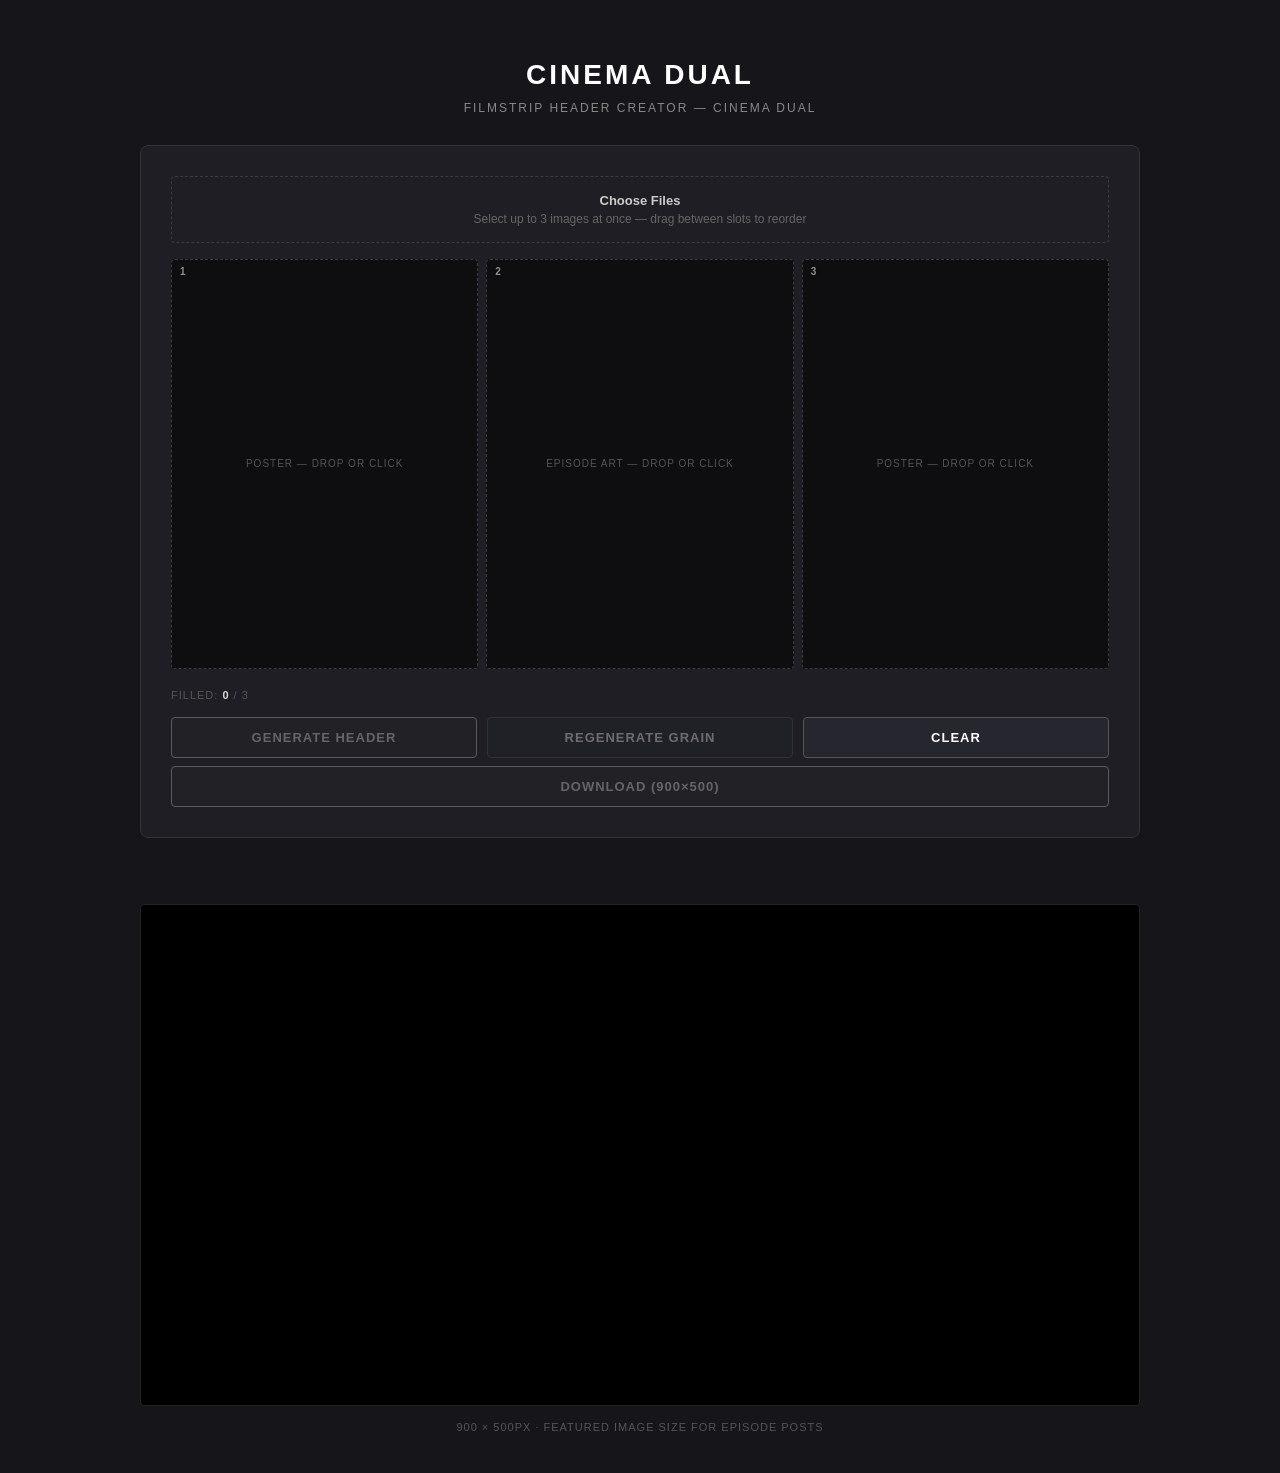
==== cinema-dual/cinema-dual-filmstrip-header-creator.html @ 860e986e "Add Cinema Dual Filmstrip Header Creator HTML file" ====
<!DOCTYPE html>
<html lang="en">
<head>
    <meta charset="UTF-8">
    <meta name="viewport" content="width=device-width, initial-scale=1.0">
    <title>Cinema Dual Filmstrip Header Creator</title>
    <style>
        * { box-sizing: border-box; }
        body {
            font-family: -apple-system, BlinkMacSystemFont, 'Segoe UI', Roboto, sans-serif;
            background: #16161a;
            color: #e8e8ec;
            padding: 40px 20px;
            margin: 0;
            display: flex;
            flex-direction: column;
            align-items: center;
        }
        .container { max-width: 1000px; width: 100%; }
        h1 {
            text-align: center; margin-bottom: 10px; font-weight: 700;
            letter-spacing: 3px; font-size: 28px; text-transform: uppercase;
            color: #fff;
        }
        .subtitle {
            text-align: center; margin-bottom: 30px; font-size: 12px;
            text-transform: uppercase; letter-spacing: 2px; color: #888;
        }
        .input-section {
            background: #1e1e24; padding: 30px; border-radius: 8px;
            margin-bottom: 30px; border: 1px solid #333;
        }
        .slot-grid {
            display: grid;
            grid-template-columns: 1fr 1fr 1fr;
            gap: 8px;
            margin-bottom: 20px;
        }
        .slot {
            aspect-ratio: 3/4;
            background: #0e0e11;
            border: 1px dashed #3a3a42;
            border-radius: 4px;
            display: flex;
            flex-direction: column;
            align-items: center;
            justify-content: center;
            cursor: pointer;
            position: relative;
            overflow: hidden;
            transition: border-color 0.2s;
        }
        .slot:hover { border-color: #666; }
        .slot.drag-over { border-color: #cfcbd0; border-style: solid; background: #26242a; }
        .slot.dragging { opacity: 0.4; }
        .slot.has-image { border-style: solid; border-color: #3a3a42; cursor: grab; }
        .slot.has-image:active { cursor: grabbing; }
        .slot img {
            width: 100%; height: 100%; object-fit: contain;
            position: absolute; top: 0; left: 0; background: #000;
            pointer-events: none;
        }
        .slot-caption {
            font-size: 10px; color: #555; text-transform: uppercase;
            letter-spacing: 1px; text-align: center; pointer-events: none; padding: 0 8px;
        }
        .slot-number {
            position: absolute; top: 6px; left: 8px;
            font-size: 10px; color: rgba(255,255,255,0.55);
            font-weight: 700; letter-spacing: 1px;
            pointer-events: none; z-index: 2;
            text-shadow: 0 1px 3px rgba(0,0,0,0.8);
        }
        .slot-remove {
            position: absolute; top: 6px; right: 6px;
            width: 20px; height: 20px;
            background: rgba(0,0,0,0.75); border: none;
            border-radius: 50%; color: #ccc; font-size: 13px;
            cursor: pointer; display: none; align-items: center;
            justify-content: center; z-index: 3; padding: 0; line-height: 1;
        }
        .slot:hover .slot-remove { display: flex; }
        .slot-remove:hover { background: rgba(180,0,0,0.85); color: #fff; }

        .upload-zone {
            border: 1px dashed #3a3a42; border-radius: 4px;
            padding: 16px; text-align: center; cursor: pointer;
            transition: all 0.2s; position: relative; margin-bottom: 16px;
        }
        .upload-zone:hover { border-color: #cfcbd0; background: #26242a; }
        .upload-zone input { position: absolute; inset: 0; opacity: 0; cursor: pointer; }
        .upload-zone p { margin: 0; font-size: 12px; color: #666; }
        .upload-zone strong { display: block; font-size: 13px; color: #ccc; margin-bottom: 4px; }

        .info-row {
            font-size: 11px; color: #555; letter-spacing: 1px;
            text-transform: uppercase; margin-bottom: 16px;
        }
        .count { color: #d8d4d0; font-weight: 700; }

        .button-group { display: flex; gap: 10px; margin-top: 8px; flex-wrap: wrap; }
        button {
            padding: 12px 22px; border: 1px solid #555; border-radius: 4px;
            background: #26262e; color: #fff; font-size: 13px; cursor: pointer;
            text-transform: uppercase; letter-spacing: 1px; font-weight: 600;
            transition: all 0.2s; flex: 1; min-width: 120px;
        }
        button:hover { background: #333; border-color: #888; }
        button.primary { background: #2a282c; border-color: #cfcbd0; color: #e8e6ea; }
        button.primary:hover { background: #d8d4d0; color: #17151a; }
        button:disabled { opacity: 0.35; cursor: not-allowed; }
        .status {
            text-align: center; padding: 10px; font-size: 12px; letter-spacing: 2px;
            text-transform: uppercase; color: #555; margin-bottom: 10px; min-height: 26px;
        }
        .canvas-container {
            background: #000; border: 1px solid #222; border-radius: 4px;
            overflow: hidden; display: flex; justify-content: center;
        }
        canvas { display: block; max-width: 100%; height: auto; }
        .info {
            text-align: center; margin-top: 15px; font-size: 11px;
            color: #555; letter-spacing: 1px; text-transform: uppercase;
        }
    </style>
</head>
<body>
<div class="container">
    <h1>Cinema Dual</h1>
    <div class="subtitle">Filmstrip Header Creator — Cinema Dual</div>

    <div class="input-section">
        <div class="upload-zone">
            <input type="file" id="bulkUpload" accept="image/*" multiple>
            <strong>Choose Files</strong>
            <p>Select up to 3 images at once — drag between slots to reorder</p>
        </div>

        <div class="slot-grid" id="slotGrid"></div>

        <div class="info-row">Filled: <span class="count" id="filledCount">0</span> / 3</div>

        <div class="button-group">
            <button class="primary" id="generateBtn" onclick="generateHeader()" disabled>Generate Header</button>
            <button id="regenBtn" onclick="regenerateGrain()" disabled>Regenerate Grain</button>
            <button onclick="clearAll()">Clear</button>
        </div>
        <div class="button-group">
            <button class="primary" id="downloadBtn" onclick="downloadImg()" disabled>Download (900×500)</button>
        </div>
    </div>

    <div class="status" id="status"></div>
    <div class="canvas-container">
        <canvas id="c" width="900" height="500"></canvas>
    </div>
    <div class="info">900 × 500px · Featured image size for episode posts</div>
</div>

<script>
const canvas = document.getElementById('c');
const ctx = canvas.getContext('2d');
const statusEl = document.getElementById('status');
let grainSeed = Math.floor(Math.random() * 2**32);
let currentSeed = null;

// ── SLOT STATE ─────────────────────────────────────────────────────────────────
const SLOTS = 3;
const SLOT_CAPTIONS = ['Poster', 'Episode Art', 'Poster'];
let slots = Array(SLOTS).fill(null);
let dragSrcIdx = null;

ctx.fillStyle = '#000';
ctx.fillRect(0, 0, 900, 500);

function setStatus(msg) { statusEl.textContent = msg; }

function makeRng(seed) {
    let s = seed >>> 0;
    return () => {
        s += 0x6D2B79F5;
        let t = Math.imul(s ^ s >>> 15, 1 | s);
        t ^= t + Math.imul(t ^ t >>> 7, 61 | t);
        return ((t ^ t >>> 14) >>> 0) / 4294967296;
    };
}

// ── SLOT GRID BUILD ───────────────────────────────────────────────────────────
function buildGrid() {
    const grid = document.getElementById('slotGrid');
    grid.innerHTML = '';
    slots.forEach((slot, i) => {
        const el = document.createElement('div');
        el.className = 'slot' + (slot ? ' has-image' : '');
        el.dataset.idx = i;
        el.draggable = !!slot;

        const num = document.createElement('span');
        num.className = 'slot-number';
        num.textContent = i + 1;
        el.appendChild(num);

        if (slot) {
            const img = document.createElement('img');
            img.src = slot.src;
            el.appendChild(img);

            const rm = document.createElement('button');
            rm.className = 'slot-remove';
            rm.textContent = '×';
            rm.title = 'Remove';
            rm.onclick = e => { e.stopPropagation(); removeSlot(i); };
            el.appendChild(rm);
        } else {
            const cap = document.createElement('span');
            cap.className = 'slot-caption';
            cap.textContent = SLOT_CAPTIONS[i] + ' — drop or click';
            el.appendChild(cap);

            el.onclick = () => {
                const inp = document.createElement('input');
                inp.type = 'file'; inp.accept = 'image/*';
                inp.onchange = e => loadFilesIntoSlots([e.target.files[0]], i);
                inp.click();
            };
        }

        el.addEventListener('dragstart', onDragStart);
        el.addEventListener('dragover',  onDragOver);
        el.addEventListener('dragleave', onDragLeave);
        el.addEventListener('drop',      onDrop);
        el.addEventListener('dragend',   onDragEnd);

        grid.appendChild(el);
    });

    updateCounts();
}

// ── DRAG & DROP REORDER ───────────────────────────────────────────────────────
function onDragStart(e) {
    dragSrcIdx = +e.currentTarget.dataset.idx;
    e.currentTarget.classList.add('dragging');
    e.dataTransfer.effectAllowed = 'move';
}
function onDragOver(e) {
    e.preventDefault();
    e.dataTransfer.dropEffect = 'move';
    e.currentTarget.classList.add('drag-over');
}
function onDragLeave(e) {
    e.currentTarget.classList.remove('drag-over');
}
function onDrop(e) {
    e.preventDefault();
    e.currentTarget.classList.remove('drag-over');
    const destIdx = +e.currentTarget.dataset.idx;
    if (dragSrcIdx === null || dragSrcIdx === destIdx) return;
    [slots[dragSrcIdx], slots[destIdx]] = [slots[destIdx], slots[dragSrcIdx]];
    dragSrcIdx = null;
    buildGrid();
    if (currentSeed) render();
}
function onDragEnd(e) {
    e.currentTarget.classList.remove('dragging');
    dragSrcIdx = null;
}

// ── FILE LOADING ──────────────────────────────────────────────────────────────
function loadImage(file) {
    return new Promise((resolve, reject) => {
        const img = new Image();
        const reader = new FileReader();
        reader.onload = e => { img.src = e.target.result; };
        img.onload = () => resolve({ img, src: img.src });
        img.onerror = reject;
        reader.readAsDataURL(file);
    });
}

async function loadFilesIntoSlots(files, startSlot = null) {
    const fileArr = Array.from(files).filter(Boolean).slice(0, SLOTS);
    const loaded = await Promise.all(fileArr.map(loadImage));

    if (startSlot !== null) {
        slots[startSlot] = loaded[0];
    } else {
        let si = 0;
        for (const item of loaded) {
            while (si < SLOTS && slots[si]) si++;
            if (si >= SLOTS) break;
            slots[si] = item;
            si++;
        }
    }
    buildGrid();
    if (currentSeed) render();
}

document.getElementById('bulkUpload').onchange = e => {
    loadFilesIntoSlots(e.target.files);
    e.target.value = '';
};

// ── SLOT OPS ──────────────────────────────────────────────────────────────────
function removeSlot(i) {
    slots[i] = null;
    buildGrid();
    if (filledCount() === 0) {
        ctx.fillStyle = '#000'; ctx.fillRect(0, 0, 900, 500);
        currentSeed = null;
        setStatus('');
    } else if (currentSeed) {
        render();
    }
}

function clearAll() {
    slots = Array(SLOTS).fill(null);
    currentSeed = null;
    buildGrid();
    ctx.fillStyle = '#000'; ctx.fillRect(0, 0, 900, 500);
    setStatus('');
}

function filledCount() { return slots.filter(Boolean).length; }

function updateCounts() {
    const n = filledCount();
    document.getElementById('filledCount').textContent = n;
    const ready = n === SLOTS;
    document.getElementById('generateBtn').disabled = !ready;
    document.getElementById('regenBtn').disabled = !currentSeed || !ready;
    document.getElementById('downloadBtn').disabled = !currentSeed;
}

// ── FILMSTRIP LAYOUT ───────────────────────────────────────────────────────────
const STRIP_H = 42;      // height of the top/bottom sprocket bands
const DIVIDER_W = 24;    // width of the dark bars between the 3 images
const FRAME_MARGIN_SCALE = 0.82; // extra shrink beyond the minimal fit, so black margin shows on ALL sides, not just top/bottom or left/right
const CORNER_RADIUS = 4; // final on-screen corner radius for each image, in pixels

// Rounded-rect path, used to clip each image's corners.
function roundRectPath(context, x, y, w, h, r) {
    r = Math.min(r, w/2, h/2);
    context.beginPath();
    context.moveTo(x + r, y);
    context.arcTo(x + w, y, x + w, y + h, r);
    context.arcTo(x + w, y + h, x, y + h, r);
    context.arcTo(x, y + h, x, y, r);
    context.arcTo(x, y, x + w, y, r);
    context.closePath();
}

// Builds the 3-image strip at its natural size: every image scaled to the
// same height (rowH), each keeping its own aspect ratio — so nothing gets
// letterboxed or cropped *within* the row itself. Each image is clipped to
// rounded corners at `radius`, measured in this row's own native pixels
// (the caller is responsible for scaling that radius up beforehand if this
// row will later be shrunk, so the final on-screen radius comes out right).
function buildNativeRow(images, rowH, radius) {
    const widths = images.map(im => Math.round(rowH * (im.width / im.height)));
    const rowW = widths.reduce((a,b) => a+b, 0) + DIVIDER_W * 2;

    const rowCanvas = document.createElement('canvas');
    rowCanvas.width = rowW; rowCanvas.height = rowH;
    const rctx = rowCanvas.getContext('2d');
    let x = 0;
    images.forEach((im, i) => {
        const w = widths[i];
        rctx.save();
        roundRectPath(rctx, x, 0, w, rowH, radius);
        rctx.clip();
        rctx.drawImage(im, x, 0, w, rowH);
        rctx.restore();
        x += w;
        if (i < images.length - 1) {
            rctx.fillStyle = '#0a0a0c';
            rctx.fillRect(x, 0, DIVIDER_W, rowH);
            x += DIVIDER_W;
        }
    });
    return { canvas: rowCanvas, rowW, rowH };
}

function drawSprockets(rng) {
    ctx.fillStyle = '#0a0a0c';
    ctx.fillRect(0, 0, 900, STRIP_H);
    ctx.fillRect(0, 500 - STRIP_H, 900, STRIP_H);

    const holeW = 26, holeH = 18, spacing = 46;
    const n = Math.ceil(900 / spacing) + 1;
    const startX = -((n * spacing - 900) / 2);
    ctx.fillStyle = '#dcd8ce';
    for (let i = 0; i < n; i++) {
        const hx = startX + i * spacing;
        roundRect(ctx, hx, (STRIP_H - holeH) / 2, holeW, holeH, 4);
        roundRect(ctx, hx, 500 - STRIP_H + (STRIP_H - holeH) / 2, holeW, holeH, 4);
    }

    ctx.strokeStyle = 'rgba(0,0,0,0.6)';
    ctx.lineWidth = 2;
    ctx.beginPath();
    ctx.moveTo(0, STRIP_H); ctx.lineTo(900, STRIP_H);
    ctx.moveTo(0, 500 - STRIP_H); ctx.lineTo(900, 500 - STRIP_H);
    ctx.stroke();
}

function roundRect(context, x, y, w, h, r) {
    context.beginPath();
    context.moveTo(x + r, y);
    context.arcTo(x + w, y, x + w, y + h, r);
    context.arcTo(x + w, y + h, x, y + h, r);
    context.arcTo(x, y + h, x, y, r);
    context.arcTo(x, y, x + w, y, r);
    context.closePath();
    context.fill();
}

function drawGrain(rng) {
    const grainCanvas = document.createElement('canvas');
    grainCanvas.width = 900; grainCanvas.height = 500;
    const gctx = grainCanvas.getContext('2d');
    const imgData = gctx.createImageData(900, 500);
    const data = imgData.data;
    for (let i = 0; i < data.length; i += 4) {
        const v = Math.floor(rng() * 255);
        data[i] = v; data[i+1] = v; data[i+2] = v; data[i+3] = 255;
    }
    gctx.putImageData(imgData, 0, 0);

    ctx.save();
    ctx.globalAlpha = 0.22;
    ctx.globalCompositeOperation = 'overlay';
    ctx.drawImage(grainCanvas, 0, 0);
    ctx.restore();

    const nScratches = 10 + Math.floor(rng()*8);
    for (let i = 0; i < nScratches; i++) {
        const x = rng() * 900;
        const full = rng() > 0.4;
        const y0 = full ? STRIP_H + rng()*10 : STRIP_H + rng()*(500 - STRIP_H*2 - 60);
        const y1 = full ? 500 - STRIP_H - rng()*10 : y0 + 30 + rng()*90;
        ctx.strokeStyle = `rgba(255,255,255,${0.08 + rng()*0.14})`;
        ctx.lineWidth = 0.6 + rng()*1.4;
        ctx.beginPath();
        ctx.moveTo(x, y0);
        ctx.lineTo(x + (rng()-0.5)*14, y1);
        ctx.stroke();
    }

    const nDark = 4 + Math.floor(rng()*5);
    for (let i = 0; i < nDark; i++) {
        const x = rng() * 900;
        const y0 = STRIP_H + rng()*(500 - STRIP_H*2 - 80);
        const y1 = y0 + 40 + rng()*120;
        ctx.strokeStyle = `rgba(0,0,0,${0.1 + rng()*0.15})`;
        ctx.lineWidth = 0.5 + rng()*1.2;
        ctx.beginPath();
        ctx.moveTo(x, y0);
        ctx.lineTo(x + (rng()-0.5)*10, y1);
        ctx.stroke();
    }

    const nFlecks = 40 + Math.floor(rng()*40);
    for (let i = 0; i < nFlecks; i++) {
        const x = rng()*900, y = rng()*500;
        const light = rng() > 0.5;
        ctx.fillStyle = light ? `rgba(255,255,255,${0.12 + rng()*0.18})` : `rgba(0,0,0,${0.12 + rng()*0.18})`;
        ctx.fillRect(x, y, 1 + rng()*1.5, 1 + rng()*1.5);
    }
}

function render() {
    const rng = makeRng(grainSeed);
    ctx.fillStyle = '#000';
    ctx.fillRect(0, 0, 900, 500);

    const pictureW = 900;
    const pictureH = 500 - STRIP_H * 2;

    const images = slots.map(s => s.img);

    // Figure out the row's natural width first (just arithmetic, no pixels
    // drawn yet) so we know the final scale factor ahead of time — that lets
    // us compensate the corner radius so it comes out to CORNER_RADIUS pixels
    // in the final image, not some smaller value after shrinking.
    const widths = images.map(im => Math.round(pictureH * (im.width / im.height)));
    const rowWNatural = widths.reduce((a,b) => a+b, 0) + DIVIDER_W * 2;
    const baseScale = Math.min(pictureW / rowWNatural, 1);
    const scale = baseScale * FRAME_MARGIN_SCALE;
    const nativeRadius = scale > 0 ? CORNER_RADIUS / scale : CORNER_RADIUS;

    const { canvas: rowCanvas, rowW, rowH } = buildNativeRow(images, pictureH, nativeRadius);

    // Contain-fit the whole assembled row into the picture area, then shrink
    // it further so black margin shows on every side, not just whichever
    // dimension happened to be the tightest fit.
    const dispW = rowW * scale, dispH = rowH * scale;
    const destX = (900 - dispW) / 2;
    const destY = STRIP_H + (pictureH - dispH) / 2;

    ctx.drawImage(rowCanvas, 0, 0, rowW, rowH, destX, destY, dispW, dispH);

    drawSprockets(rng);
    drawGrain(rng);
}

function generateHeader() {
    if (filledCount() < SLOTS) { alert('Please fill all 3 slots first'); return; }
    setStatus('Building filmstrip...');
    setTimeout(() => {
        currentSeed = Math.floor(Math.random() * 2**32);
        render();
        setStatus('Header ready.');
        updateCounts();
    }, 30);
}

function regenerateGrain() {
    if (!currentSeed) return;
    grainSeed = Math.floor(Math.random() * 2**32);
    render();
    setStatus('Grain refreshed.');
}

function downloadImg() {
    if (!currentSeed) return;
    canvas.toBlob(blob => {
        const a = document.createElement('a');
        a.download = 'cinema-dual-filmstrip-header.png';
        a.href = URL.createObjectURL(blob);
        document.body.appendChild(a); a.click();
        document.body.removeChild(a);
        setStatus('Image downloaded.');
    }, 'image/png');
}

// ── INIT ──────────────────────────────────────────────────────────────────────
buildGrid();
</script>
</body>
</html>
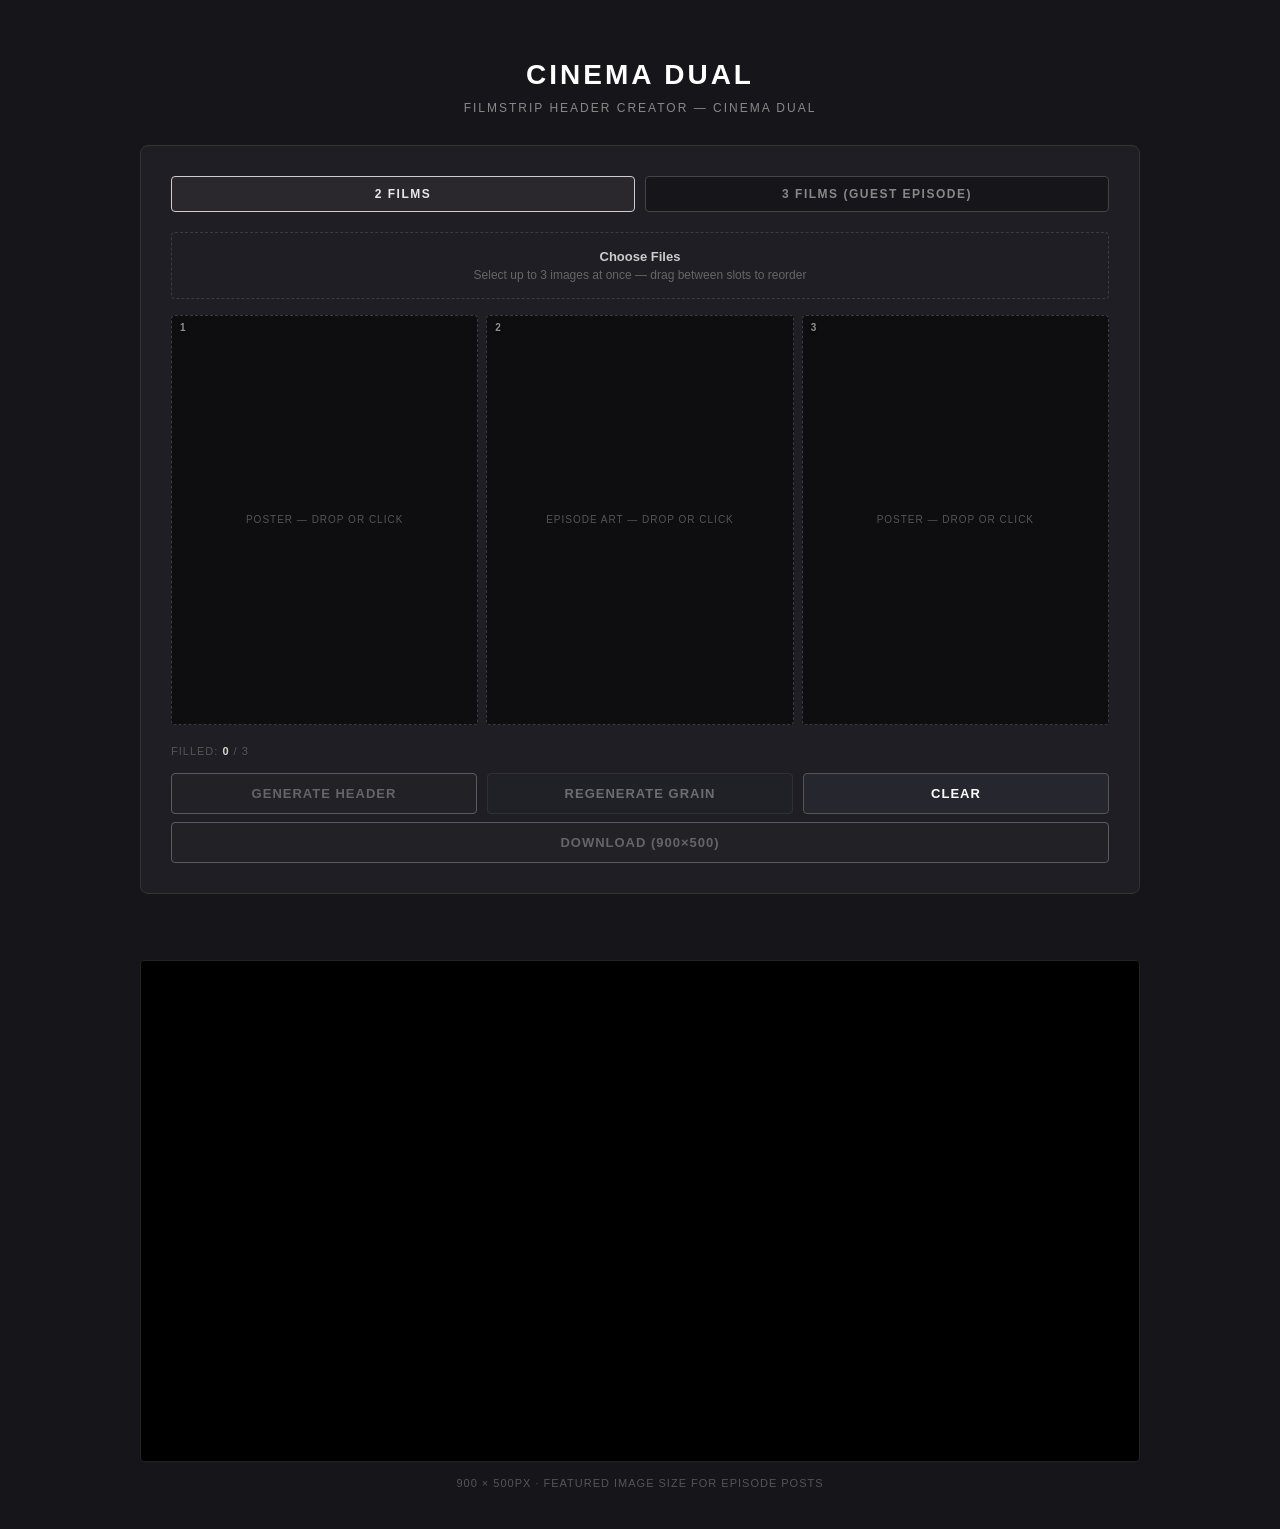
==== commit 6dead64b: "Enhance filmstrip header creator with mode selection added guest episode creator for 3-film episodes" ====
--- a/cinema-dual/cinema-dual-filmstrip-header-creator.html
+++ b/cinema-dual/cinema-dual-filmstrip-header-creator.html
@@ -30,9 +30,17 @@
             background: #1e1e24; padding: 30px; border-radius: 8px;
             margin-bottom: 30px; border: 1px solid #333;
         }
+        .mode-row { display: flex; gap: 10px; margin-bottom: 20px; }
+        .mode-btn {
+            flex: 1; padding: 10px 18px; border: 1px solid #444; border-radius: 4px;
+            background: #16161a; color: #888; font-size: 12px; cursor: pointer;
+            text-transform: uppercase; letter-spacing: 1.5px; font-weight: 600;
+            transition: all 0.2s;
+        }
+        .mode-btn:hover { border-color: #666; color: #ccc; }
+        .mode-btn.active { background: #2a282c; border-color: #cfcbd0; color: #e8e6ea; }
         .slot-grid {
             display: grid;
-            grid-template-columns: 1fr 1fr 1fr;
             gap: 8px;
             margin-bottom: 20px;
         }
@@ -130,15 +138,20 @@
     <div class="subtitle">Filmstrip Header Creator — Cinema Dual</div>
 
     <div class="input-section">
+        <div class="mode-row">
+            <button class="mode-btn active" id="mode-2film" onclick="setMode(2)">2 Films</button>
+            <button class="mode-btn" id="mode-3film" onclick="setMode(3)">3 Films (Guest Episode)</button>
+        </div>
+
         <div class="upload-zone">
             <input type="file" id="bulkUpload" accept="image/*" multiple>
             <strong>Choose Files</strong>
-            <p>Select up to 3 images at once — drag between slots to reorder</p>
+            <p id="uploadHint">Select up to 3 images at once — drag between slots to reorder</p>
         </div>
 
         <div class="slot-grid" id="slotGrid"></div>
 
-        <div class="info-row">Filled: <span class="count" id="filledCount">0</span> / 3</div>
+        <div class="info-row">Filled: <span class="count" id="filledCount">0</span> / <span id="slotTotal">3</span></div>
 
         <div class="button-group">
             <button class="primary" id="generateBtn" onclick="generateHeader()" disabled>Generate Header</button>
@@ -165,8 +178,8 @@
 let currentSeed = null;
 
 // ── SLOT STATE ─────────────────────────────────────────────────────────────────
-const SLOTS = 3;
-const SLOT_CAPTIONS = ['Poster', 'Episode Art', 'Poster'];
+let SLOTS = 3;
+let SLOT_CAPTIONS = ['Poster', 'Episode Art', 'Poster'];
 let slots = Array(SLOTS).fill(null);
 let dragSrcIdx = null;
 
@@ -174,6 +187,26 @@
 ctx.fillRect(0, 0, 900, 500);
 
 function setStatus(msg) { statusEl.textContent = msg; }
+
+function setMode(filmCount) {
+    SLOTS = filmCount + 1; // films + one episode-art slot
+    SLOT_CAPTIONS = filmCount === 2
+        ? ['Poster', 'Episode Art', 'Poster']
+        : ['Poster', 'Poster', 'Episode Art', 'Poster'];
+
+    document.getElementById('mode-2film').classList.toggle('active', filmCount === 2);
+    document.getElementById('mode-3film').classList.toggle('active', filmCount === 3);
+    document.getElementById('slotGrid').style.gridTemplateColumns = `repeat(${SLOTS}, 1fr)`;
+    document.getElementById('uploadHint').textContent =
+        `Select up to ${SLOTS} images at once — drag between slots to reorder`;
+    document.getElementById('slotTotal').textContent = SLOTS;
+
+    slots = Array(SLOTS).fill(null);
+    currentSeed = null;
+    buildGrid();
+    ctx.fillStyle = '#000'; ctx.fillRect(0, 0, 900, 500);
+    setStatus('');
+}
 
 function makeRng(seed) {
     let s = seed >>> 0;
@@ -306,13 +339,9 @@
 function removeSlot(i) {
     slots[i] = null;
     buildGrid();
-    if (filledCount() === 0) {
-        ctx.fillStyle = '#000'; ctx.fillRect(0, 0, 900, 500);
-        currentSeed = null;
-        setStatus('');
-    } else if (currentSeed) {
-        render();
-    }
+    currentSeed = null;
+    ctx.fillStyle = '#000'; ctx.fillRect(0, 0, 900, 500);
+    setStatus('');
 }
 
 function clearAll() {
@@ -335,10 +364,11 @@
 }
 
 // ── FILMSTRIP LAYOUT ───────────────────────────────────────────────────────────
-const STRIP_H = 42;      // height of the top/bottom sprocket bands
-const DIVIDER_W = 24;    // width of the dark bars between the 3 images
-const FRAME_MARGIN_SCALE = 0.82; // extra shrink beyond the minimal fit, so black margin shows on ALL sides, not just top/bottom or left/right
-const CORNER_RADIUS = 4; // final on-screen corner radius for each image, in pixels
+const STRIP_H = 42;       // height of the top/bottom sprocket bands
+const DIVIDER_W = 24;     // width of the dark bars between each image
+const OUTER_MARGIN = 12;  // small fixed margin around the picture area, on all sides
+const CORNER_RADIUS = 4;  // corner radius for each image cell, in pixels
+const CELL_ASPECT = 2/3;  // width:height every cell is locked to, matching standard poster proportions
 
 // Rounded-rect path, used to clip each image's corners.
 function roundRectPath(context, x, y, w, h, r) {
@@ -352,35 +382,50 @@
     context.closePath();
 }
 
-// Builds the 3-image strip at its natural size: every image scaled to the
-// same height (rowH), each keeping its own aspect ratio — so nothing gets
-// letterboxed or cropped *within* the row itself. Each image is clipped to
-// rounded corners at `radius`, measured in this row's own native pixels
-// (the caller is responsible for scaling that radius up beforehand if this
-// row will later be shrunk, so the final on-screen radius comes out right).
-function buildNativeRow(images, rowH, radius) {
-    const widths = images.map(im => Math.round(rowH * (im.width / im.height)));
-    const rowW = widths.reduce((a,b) => a+b, 0) + DIVIDER_W * 2;
+// Given a budget of available width and height for the whole row, finds
+// the largest cell size that (a) keeps every cell at exactly CELL_ASPECT
+// and (b) still lets all n cells plus their dividers fit within the
+// available space. Whichever dimension is the tighter constraint wins.
+function fitCellSize(n, areaW, areaH) {
+    const maxCellWByWidth = (areaW - DIVIDER_W * (n - 1)) / n;
+    const maxCellWByHeight = areaH * CELL_ASPECT;
+    const cellW = Math.min(maxCellWByWidth, maxCellWByHeight);
+    const cellH = cellW / CELL_ASPECT;
+    return { cellW, cellH };
+}
+
+// Builds the image strip with every cell the SAME size, locked to
+// CELL_ASPECT (2:3, matching standard movie posters). Each image is
+// cover-fit within its own cell — scaled UP until it fills the cell
+// completely on both axes, cropping whatever spills over. Because cells
+// now match real poster proportions closely, posters crop only a sliver;
+// a square logo still crops more, since 1:1 is genuinely a different
+// shape than 2:3 — that mismatch is real, not a bug.
+function buildRow(images, cellW, cellH, radius) {
+    const n = images.length;
+    const rowW = cellW * n + DIVIDER_W * (n - 1);
 
     const rowCanvas = document.createElement('canvas');
-    rowCanvas.width = rowW; rowCanvas.height = rowH;
+    rowCanvas.width = rowW; rowCanvas.height = cellH;
     const rctx = rowCanvas.getContext('2d');
     let x = 0;
     images.forEach((im, i) => {
-        const w = widths[i];
         rctx.save();
-        roundRectPath(rctx, x, 0, w, rowH, radius);
+        roundRectPath(rctx, x, 0, cellW, cellH, radius);
         rctx.clip();
-        rctx.drawImage(im, x, 0, w, rowH);
+        const scale = Math.max(cellW / im.width, cellH / im.height);
+        const dw = im.width * scale, dh = im.height * scale;
+        const dx = x + (cellW - dw) / 2, dy = (cellH - dh) / 2;
+        rctx.drawImage(im, dx, dy, dw, dh);
         rctx.restore();
-        x += w;
-        if (i < images.length - 1) {
+        x += cellW;
+        if (i < n - 1) {
             rctx.fillStyle = '#0a0a0c';
-            rctx.fillRect(x, 0, DIVIDER_W, rowH);
+            rctx.fillRect(x, 0, DIVIDER_W, cellH);
             x += DIVIDER_W;
         }
     });
-    return { canvas: rowCanvas, rowW, rowH };
+    return { canvas: rowCanvas, rowW, rowH: cellH };
 }
 
 function drawSprockets(rng) {
@@ -476,38 +521,24 @@
     ctx.fillStyle = '#000';
     ctx.fillRect(0, 0, 900, 500);
 
-    const pictureW = 900;
     const pictureH = 500 - STRIP_H * 2;
+    const areaW = 900 - OUTER_MARGIN * 2;
+    const areaH = pictureH - OUTER_MARGIN * 2;
 
     const images = slots.map(s => s.img);
-
-    // Figure out the row's natural width first (just arithmetic, no pixels
-    // drawn yet) so we know the final scale factor ahead of time — that lets
-    // us compensate the corner radius so it comes out to CORNER_RADIUS pixels
-    // in the final image, not some smaller value after shrinking.
-    const widths = images.map(im => Math.round(pictureH * (im.width / im.height)));
-    const rowWNatural = widths.reduce((a,b) => a+b, 0) + DIVIDER_W * 2;
-    const baseScale = Math.min(pictureW / rowWNatural, 1);
-    const scale = baseScale * FRAME_MARGIN_SCALE;
-    const nativeRadius = scale > 0 ? CORNER_RADIUS / scale : CORNER_RADIUS;
-
-    const { canvas: rowCanvas, rowW, rowH } = buildNativeRow(images, pictureH, nativeRadius);
-
-    // Contain-fit the whole assembled row into the picture area, then shrink
-    // it further so black margin shows on every side, not just whichever
-    // dimension happened to be the tightest fit.
-    const dispW = rowW * scale, dispH = rowH * scale;
-    const destX = (900 - dispW) / 2;
-    const destY = STRIP_H + (pictureH - dispH) / 2;
-
-    ctx.drawImage(rowCanvas, 0, 0, rowW, rowH, destX, destY, dispW, dispH);
+    const { cellW, cellH } = fitCellSize(images.length, areaW, areaH);
+    const { canvas: rowCanvas, rowW, rowH } = buildRow(images, cellW, cellH, CORNER_RADIUS);
+
+    const destX = (900 - rowW) / 2;
+    const destY = STRIP_H + (pictureH - rowH) / 2;
+    ctx.drawImage(rowCanvas, 0, 0, rowW, rowH, destX, destY, rowW, rowH);
 
     drawSprockets(rng);
     drawGrain(rng);
 }
 
 function generateHeader() {
-    if (filledCount() < SLOTS) { alert('Please fill all 3 slots first'); return; }
+    if (filledCount() < SLOTS) { alert(`Please fill all ${SLOTS} slots first`); return; }
     setStatus('Building filmstrip...');
     setTimeout(() => {
         currentSeed = Math.floor(Math.random() * 2**32);
@@ -537,7 +568,7 @@
 }
 
 // ── INIT ──────────────────────────────────────────────────────────────────────
-buildGrid();
+setMode(2);
 </script>
 </body>
 </html>
